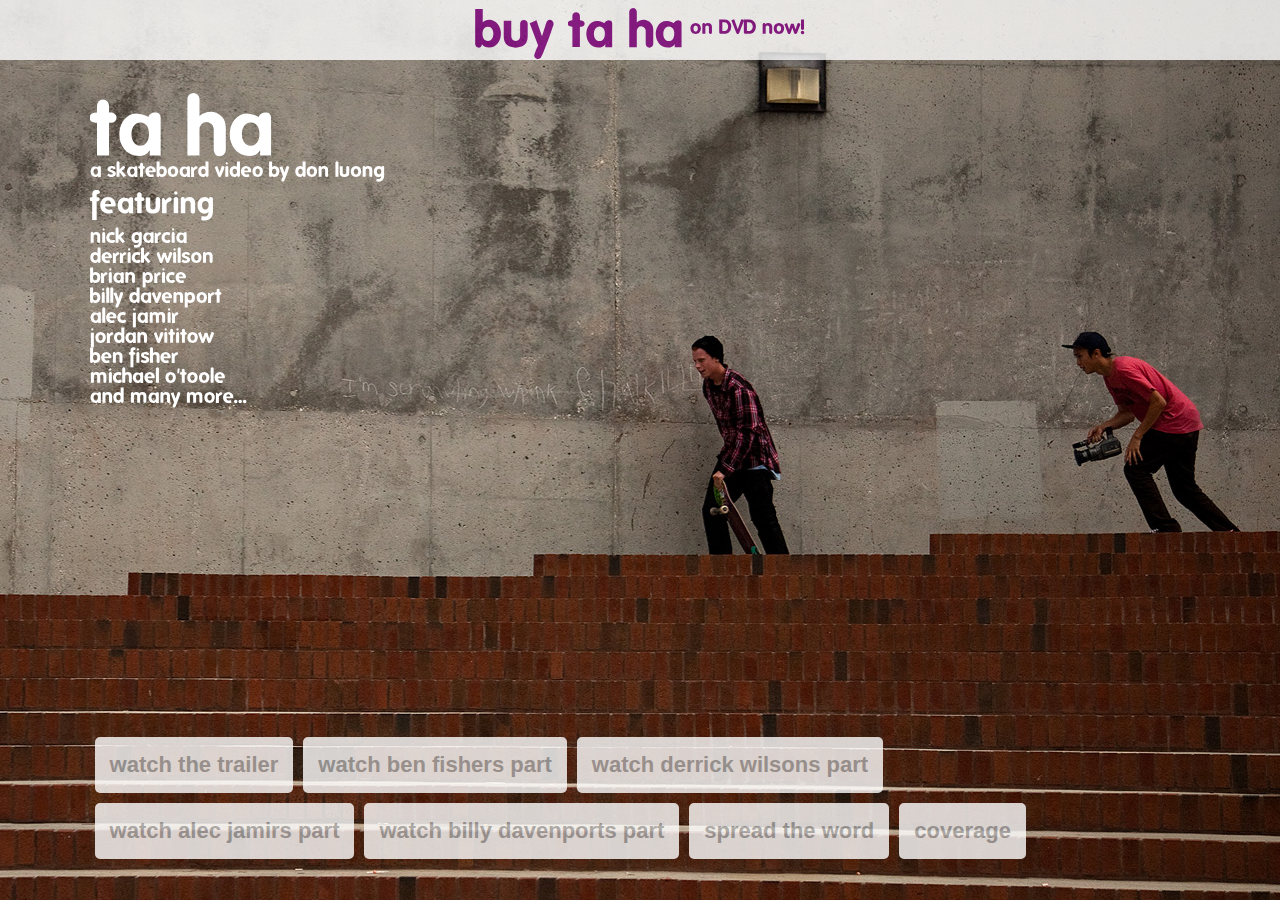
==== index.htm @ 6698ea35 "taha import from SVN" ====
﻿<!DOCTYPE html PUBLIC "-//W3C//DTD XHTML 1.0 Transitional//EN" "http://www.w3.org/TR/xhtml1/DTD/xhtml1-transitional.dtd">
<html xmlns="http://www.w3.org/1999/xhtml">
<head>
  <title>ta ha - a skateboard video by don luong</title>
	<meta name="desc" content="ta-ha: a skateboard video by don luong featuring nick garcia, derrick wilson, brian price, billy davenport, alec jamir, jordan vititow, ben fisher, michael o'toole and other local skateboarders." />
	<meta name="keywords" content="ta, ha, taha, ta-ha, ta ha, skateboarding, video, movie, skate, socal, southern, california, orange county, don, luong, furnace, skate shop" />
	<meta name="medium" content="mult" />
	<link rel="image_src" href="http://ta-ha.com/images/ta-ha-thumb.jpg" />
	<link rel="icon" type="image/png" href="favicon.png" />
	<script type="text/javascript" src="//ajax.googleapis.com/ajax/libs/jquery/1.4.4/jquery.min.js"></script>
	<script type="text/javascript">
	jQuery(function ($) {
		$.fn.overlay_in = function () {
			events.screen.open();
			this.animate({ left: '40%' }, 500, 'linear');
		}
		$.fn.overlay_out = function () {
			this.animate({ left: '110%' }, 500, 'linear');
			events.screen.close();
		}

		var a = $('a:not(.link)').click(function (e) {
			e.preventDefault();
		});
		var screen = $('#screen');
		screen.dblclick(function () { events.clear() });
		var banners = $('#banners');
		banners.link = a.filter('#banners-link').click(function () { events.banners.open(); _gaq.push(['_trackEvent', 'Links', 'Click', 'Banners']); });
		var trailer = $('#trailer');
		trailer.link = a.filter('#trailer-link').click(function () { events.trailer.play(); _gaq.push(['_trackEvent', 'Links', 'Click', 'Trailer']); });
		var fisher = $('#fisher');
		fisher.link = a.filter('#fisher-link').click(function () { events.fisher.play(); _gaq.push(['_trackEvent', 'Links', 'Click', 'Fisher']); });
		var billy = $('#billy');
		billy.link = a.filter('#billy-link').click(function () { events.billy.play(); _gaq.push(['_trackEvent', 'Links', 'Click', 'Billy']); });
		var derrick = $('#derrick');
		derrick.link = a.filter('#derrick-link').click(function () { events.derrick.play(); _gaq.push(['_trackEvent', 'Links', 'Click', 'Derrick']); });
		var alec = $('#alec');
		alec.link = a.filter('#alec-link').click(function () { events.alec.play(); _gaq.push(['_trackEvent', 'Links', 'Click', 'Alec']); });
		var coverage = $('#coverage');
		coverage.link = a.filter('#coverage-link').click(function () { events.coverage.open(); _gaq.push(['_trackEvent', 'Links', 'Click', 'Coverage']); });
		var buy = $('#buy');
		buy.link = a.filter('#buy-link').click(function () { _gaq.push(['_trackEvent', 'Links', 'Click', 'Buy']); location.href = this.href; });
		var order_canceled = $('#order-canceled');
		var order_success = $('#order-success');

		var events = {
			trailer: {
				play: function () {
					trailer.overlay_in();
					_gaq.push(['_trackEvent', 'Overlays', 'Open', 'Trailer']);
				},
				close: function () {
					trailer.overlay_out();
				}
			},
			fisher: {
				play: function () {
					fisher.overlay_in();
					_gaq.push(['_trackEvent', 'Overlays', 'Open', 'Fisher']);
				},
				close: function () {
					fisher.overlay_out();
				}
			},
			billy: {
				play: function () {
					billy.overlay_in();
					_gaq.push(['_trackEvent', 'Overlays', 'Open', 'Billy']);
				},
				close: function () {
					billy.overlay_out();
				}
			},
			derrick: {
				play: function () {
					derrick.overlay_in();
					_gaq.push(['_trackEvent', 'Overlays', 'Open', 'Derrick']);
				},
				close: function () {
					derrick.overlay_out();
				}
			},
			alec: {
				play: function () {
					alec.overlay_in();
					_gaq.push(['_trackEvent', 'Overlays', 'Open', 'Alec']);
				},
				close: function () {
					alec.overlay_out();
				}
			},
			banners: {
				open: function () {
					banners.overlay_in();
					_gaq.push(['_trackEvent', 'Overlays', 'Open', 'Banners']);
				},
				close: function () {
					banners.overlay_out();
				}
			},
			coverage: {
				open: function () {
					coverage.overlay_in();
					_gaq.push(['_trackEvent', 'Overlays', 'Open', 'Coverage']);
				},
				close: function () {
					coverage.overlay_out();
				}
			},
			buy: {
				open: function () {
					buy.overlay_in();
					_gaq.push(['_trackEvent', 'Overlays', 'Open', 'Buy']);
				},
				close: function () {
					buy.overlay_out();
				}
			},
			order_canceled: {
				open: function () {
					order_canceled.overlay_in();
					_gaq.push(['_trackEvent', 'Overlays', 'Open', 'Order Canceled']);
				},
				close: function () {
					order_canceled.overlay_out();
				}
			},
			order_success: {
				open: function () {
					order_success.overlay_in();
					_gaq.push(['_trackEvent', 'Overlays', 'Open', 'Order Success']);
				},
				close: function () {
					order_success.overlay_out();
				}
			},
			screen: {
				open: function () {
					screen.fadeIn();
				},
				close: function () {
					screen.fadeOut();
				}
			},
			clear: function () {
				if (screen.is(':visible')) {
					events.trailer.close();
					events.fisher.close();
					events.billy.close();
					events.derrick.close();
					events.alec.close();
					events.banners.close();
					events.coverage.close();
					events.buy.close();
					events.order_canceled.close();
					events.order_success.close();
				}
			}
		} // events

		/* esc */
		$(document).keydown(function (e) {
			var keycode = (e) ? e.which : event.keyCode;
			if (keycode == 27) // esc key
				events.clear();
		});

		_typeface_js.configure({ disableSelection: true });

		switch (location.search) {
			case '?teaser':
			case '?promo':
			case '?video':
			case '?trailer':
				events.trailer.play();
				break;
			case '?fisher':
				events.fisher.play();
				break;
			case '?billy':
				events.billy.play();
				break;
			case '?derrick':
				events.derrick.play();
				break;
			case '?alec':
				events.alec.play();
				break;
			case '?banners':
				events.banners.open();
				break;
			case '?coverage':
				events.coverage.open();
				break;
			case '?buy':
				events.buy.open();
				break;
			case '?order-canceled':
				events.order_canceled.open();
				break;
			case '?order-success':
				events.order_success.open();
				break;
			default:
				break;
		}

		// weird chrome bug fix
		$('body').css({ backgroundColor: '#fff' });

	});
	</script>
	<script type="text/javascript" src="js/typeface.js"></script>
	<script type="text/javascript" src="js/typeface.folks-bold.js"></script>
	<style type="text/css">
		html { height: 100% }
		body { margin: 0px; background: url(images/ta-ha-bg.jpg) no-repeat 70% 50%; height: 100%; width: 100%; overflow: hidden; font: normal 12px Arial }
		h1 { margin: 0px; padding: 7% 0px 0px 7%; font: bold 80px/.6em folks, sans-serif; color: white; position: relative; z-index: 50; float: left }
		h1 span { display: block; font: bold 30px/30px folks, sans-serif; margin-top: 15px }
		h1 strong { display: block; font: bold 20px/.2em folks, sans-serif }
		.clear { display: block; clear: both }
		.fixed { position: fixed; top: 0px; left: 0px; padding: 0 1%; width: 98%; background: white; opacity: .8; z-index: 50 }
		.fixed h2 a { font: bold 20px folks, sans-serif; color: white; text-align: center; display: block }
		.fixed h2 strong { font: bold 50px/.6em folks, sans-serif; vertical-align: bottom }
		#links { position: absolute; bottom: 4%; left: 7%; opacity: .8; width: 100% }
		#links a { font: bold 22px folks, sans-serif; color: #aaa; background: white; border: solid 5px white; -moz-border-radius: 5px; -webkit-border-radius: 5px; border-radius: 5px; display: block; float: left; padding: 10px; margin: 5px; text-decoration: none }
		#links a:hover { background: #aaa; color: white }
		.overlay { background: white; border: solid 10px white; -moz-border-radius: 10px; -webkit-border-radius: 10px; border-radius: 10px; position: absolute; top: 11%; left: 110%; z-index: 50 }
		.overlay h3.title { font: bold 16px folks, sans-serif }
		.overlay h3.title strong { font: bold 50px/.6em folks, sans-serif; display: block; margin-bottom: 20px }
		.overlay h3.title span { font: bold 30px/.6em folks, sans-serif; vertical-align: middle }
		#premiere { display: none }
		#buy, #order-canceled, #order-success { width: 400px }
		#buy-link { color: purple; text-decoration: none }
		#buy_button { display: block; margin: 5px auto }
		#banners { width: 526px }
		#banners img { height: 250px }
		#trailer { width: 480px; height: 390px }
		#fisher { width: 600px; height: 443px }
		#billy, #derrick, #alec { width: 480px; height: 390px }
		#coverage { width: 400px }
		#coverage a.link { display: block; background: #eee; padding: 2px 5px; margin: 2px 0px; float: left; clear: left; font: bold 14px sans-serif; color: #333 }
		#coverage a:hover { background: #333; color: #eee }
		#coverage a:before { content: "› " }
		#screen { display: none; position: fixed; top: 0px; left: 0px; z-index: 20; width: 100%; height: 100%; background: black; opacity: .7 }
		#screen strong { font: bold 30px/.6em folks, sans-serif; color: white; position: absolute; bottom: 10%; right: 7% }
		#screen big { vertical-align: middle }
	</style>
</head>
<body>
	<div id="content">
		<h1>
			ta ha
			<strong>a skateboard video by don luong</strong>
			<span>featuring</span>
			<strong>nick garcia</strong>
			<strong>derrick wilson</strong>
			<strong>brian price</strong>
			<strong>billy davenport</strong>
			<strong>alec jamir</strong>
			<strong>jordan vititow</strong>
			<strong>ben fisher</strong>
			<strong>michael o'toole</strong>
			<strong>and many more...</strong>
		</h1>
		<div id="premiere" class="fixed">
			<h2><strong>ta ha</strong> premiere @ art theater / 4th & cherry, long beach, ca / sat dec 18, 2010 / 9pm / $2 entry</h2>
		</div>
		<div id="buy-now" class="fixed">
			<h2><a id="buy-link" href="?buy"><strong>buy ta ha</strong> on DVD now!</a></h2>
		</div>
		<div id="links">
			<a id="trailer-link" href="?trailer">watch the trailer</a>
			<a id="fisher-link" href="?fisher">watch ben fishers part</a>
			<a id="derrick-link" href="?derrick">watch derrick wilsons part</a>
			<span class="clear"></span>
			<a id="alec-link" href="?alec">watch alec jamirs part</a>
			<a id="billy-link" href="?billy">watch billy davenports part</a>
			<a id="banners-link" href="?banners">spread the word</a>
			<a id="coverage-link" href="?coverage">coverage</a>
		</div>
		<div id="buy" class="overlay">
			<h3 class="title"><strong>buy ta ha online</strong></h3>
			<p>You can purchase your DVD copy of <strong>ta ha</strong> online for <strong>$15</strong> (which includes tax and shipping to US), or you can get it at your local skate shop such as <a href="http://furnaceskate.com" target="_blank" class="link">furnace skate shop</a>. online purchases are managed securely by paypal.</p>
			<form action="https://www.paypal.com/cgi-bin/webscr" method="post">
				<input type="hidden" name="cmd" value="_s-xclick" />
				<input type="hidden" name="hosted_button_id" value="2N92R5LK34L9L" />
				<label><strong>ta ha DVD: $15 (tax and shipping to US included)</strong></label>
				<input type="image" id="buy_button" src="https://www.paypal.com/en_US/i/btn/btn_buynow_LG.gif" border="0" name="submit" alt="PayPal - The safer, easier way to pay online!" />
				<img alt="" border="0" src="https://www.paypal.com/en_US/i/scr/pixel.gif" width="1" height="1" />
			</form>
		</div>
		<div id="order-canceled" class="overlay">
			<h3 class="title"><strong>order canceled</strong></h3>
			<p>hmmm. either you canceled your order, or something wen't wrong. wanna try again? <a href="?buy" class="link">view the buy page</a> again.</p>
		</div>
		<div id="order-success" class="overlay">
			<h3 class="title"><strong>order success!</strong></h3>
			<p>congratulations. you are now the proud owner of <strong>ta ha</strong>. check your mailbox daily for your goods! and thanks for your purchase!</p>
		</div>
		<div id="banners" class="overlay">
			<h3 class="title"><strong>banners</strong> help promote <span>ta ha</span> by sharing these flyers with your friends online.<br />right click > save as... and link back to ta-ha.com !</h3>
			<img src="images/ta-ha-web-flyer.jpg" alt="ta-ha premiere flyer" />
			<img src="images/ta-ha-print-flyer.jpg" alt="ta-ha premiere flyer" />
		</div>
		<div id="trailer" class="overlay">
			<iframe class="youtube-player" type="text/html" width="480" height="390" src="http://www.youtube.com/embed/murPhEwnpo4?rel=0" frameborder="0"></iframe>
		</div>
		<div id="fisher" class="overlay">
			<iframe src="http://player.vimeo.com/video/19577352?byline=0&amp;portrait=0" width="600" height="443" frameborder="0"></iframe>
		</div>
		<div id="billy" class="overlay">
			<iframe width="480" height="390" src="http://www.youtube.com/embed/F3u95rceWC4" frameborder="0" allowfullscreen></iframe>
		</div>
		<div id="derrick" class="overlay">
			<iframe width="480" height="390" src="http://www.youtube.com/embed/cIZxr6ZYP-0" frameborder="0" allowfullscreen></iframe>
		</div>
		<div id="alec" class="overlay">
			<iframe width="480" height="390" src="http://www.youtube.com/embed/dfF9c47VMnw" frameborder="0" allowfullscreen></iframe>
		</div>
		<div id="coverage" class="overlay">
			<h3 class="title"><strong>coverage</strong> heres some <span>ta ha</span> hype from around the web</h3>
			<a href="http://www.facebook.com/event.php?eid=176623252365539" target="_blank" class="link">ta ha facebook event page</a>
			<a href="http://news.furnaceskate.com/post/2394662408" target="_blank" class="link">ta ha premiere coverage from Furnace Skate Shop</a>
			<a href="http://espn.go.com/action/skateboarding/blog/_/post/6181869/ta-ha-video-reviewed" target="_blank" class="link">ESPN ta ha video review</a>
			<a href="http://espn.go.com/action/skateboarding/blog/_/post/5943427/skaters-ta-ha-video" target="_blank" class="link">ESPN ta ha photos by ben karpinski</a>
			<a href="http://veterats.blogspot.com/2010/12/taha-photos.html" target="_blank" class="link">VETERATS premiere photos</a>
			<a href="http://dead-pixel-productions.blogspot.com/2010/12/ta-ha.html" target="_blank" class="link">DeadPixelProductions ta ha premiere review</a>
			<a href="http://www.trongyourmind.com/2010/12/ta-ha.html" target="_blank" class="link">trong your mind pics</a>
			<a href="http://theskateboardmag.com/blogs/paul-animal-chan/2010/12/18/ta-ha-video-premiere/" target="_blank" class="link">The Skateboard Mag Shout Out</a>
			<a href="http://skateboarding.transworld.net/1000129293/news/ta-ha-trailer-premiere/" target="_blank" class="link">Transworld Skateboarding Announcement</a>
			<a href="http://www.skateboardermag.com/event/ta-ha-video-premiere-in-long-beach/" target="_blank" class="link">Skateboarder Mag Announcement</a>
		</div>
		<div id="screen"><strong class="typeface-js">press <big>esc</big> to go back</strong></div>
	</div>
<script type="text/javascript">

  var _gaq = _gaq || [];
  _gaq.push(['_setAccount', 'UA-5917637-8']);
  _gaq.push(['_trackPageview']);

  (function() {
    var ga = document.createElement('script'); ga.type = 'text/javascript'; ga.async = true;
    ga.src = ('https:' == document.location.protocol ? 'https://ssl' : 'http://www') + '.google-analytics.com/ga.js';
    var s = document.getElementsByTagName('script')[0]; s.parentNode.insertBefore(ga, s);
  })();

</script>
</body>
</html>
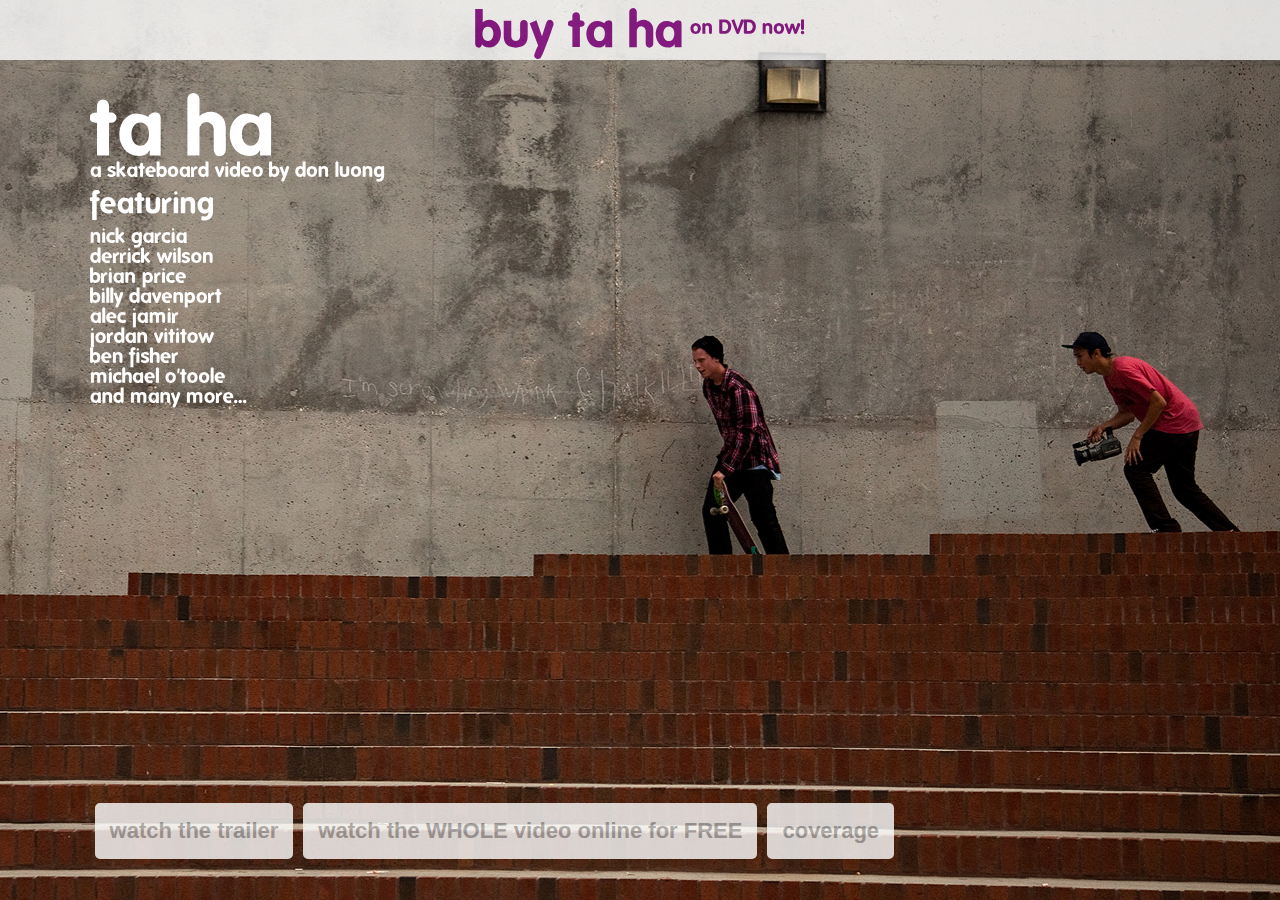
==== commit cb25c293: "changed videos to watch all instead, added blank file for iframe holder" ====
--- a/index.htm
+++ b/index.htm
@@ -21,6 +21,13 @@
 
 		var a = $('a:not(.link)').click(function (e) {
 			e.preventDefault();
+
+			if (typeof this.id != 'undefined' && this.id == 'watch_all_full_screen') {
+				watch_all.isFullScreen = true;
+				watch_all.css({ width: '90%', height: '85%', top: '10%', left: '5%' });
+				watch_all.children('#watch_all_iframe').css({ width: '100%', height: '100%' });
+				$(this).hide();
+			}
 		});
 		var screen = $('#screen');
 		screen.dblclick(function () { events.clear() });
@@ -28,6 +35,8 @@
 		banners.link = a.filter('#banners-link').click(function () { events.banners.open(); _gaq.push(['_trackEvent', 'Links', 'Click', 'Banners']); });
 		var trailer = $('#trailer');
 		trailer.link = a.filter('#trailer-link').click(function () { events.trailer.play(); _gaq.push(['_trackEvent', 'Links', 'Click', 'Trailer']); });
+		var watch_all = $('#watch-all');
+		watch_all.link = a.filter('#watch-all-link').click(function () { events.watch_all.play(); _gaq.push(['_trackEvent', 'Links', 'Click', 'Watch All']); });
 		var fisher = $('#fisher');
 		fisher.link = a.filter('#fisher-link').click(function () { events.fisher.play(); _gaq.push(['_trackEvent', 'Links', 'Click', 'Fisher']); });
 		var billy = $('#billy');
@@ -53,6 +62,23 @@
 					trailer.overlay_out();
 				}
 			},
+			watch_all: {
+				play: function () {
+					watch_all.isFullScreen = false;
+					watch_all.children('#watch_all_iframe').attr('src', 'http://vimeo.com/couchmode/albums/1824015/sort:newest/35999672');
+					watch_all.overlay_in();
+					_gaq.push(['_trackEvent', 'Overlays', 'Open', 'Watch All']);
+				},
+				close: function () {
+					watch_all.overlay_out();
+					watch_all.children('#watch_all_iframe').attr('src', '#');
+					if (watch_all.isFullScreen == true) {
+						watch_all.css({ width: '600px', height: '463px', top: '11%', left: '110%' });
+						watch_all.children('#watch_all_iframe').css({ height: '443px' });
+						watch_all.children('#watch_all_full_screen').show();
+					}
+				}
+			},
 			fisher: {
 				play: function () {
 					fisher.overlay_in();
@@ -145,6 +171,7 @@
 			clear: function () {
 				if (screen.is(':visible')) {
 					events.trailer.close();
+					events.watch_all.close();
 					events.fisher.close();
 					events.billy.close();
 					events.derrick.close();
@@ -173,6 +200,9 @@
 			case '?video':
 			case '?trailer':
 				events.trailer.play();
+				break;
+			case '?watch_all':
+				events.watch_all.play();
 				break;
 			case '?fisher':
 				events.fisher.play();
@@ -237,9 +267,11 @@
 		#banners img { height: 250px }
 		#trailer { width: 480px; height: 390px }
 		#fisher { width: 600px; height: 443px }
+		#watch-all { width: 600px; height: 463px }
+		#watch_all_full_screen { display: block; background: #aaa; color: White; font: bold 14px folks, sans-serif; padding: 2px 0; text-align: center }
 		#billy, #derrick, #alec { width: 480px; height: 390px }
 		#coverage { width: 400px }
-		#coverage a.link { display: block; background: #eee; padding: 2px 5px; margin: 2px 0px; float: left; clear: left; font: bold 14px sans-serif; color: #333 }
+		#coverage a.link { display: block; background: #eee; padding: 2px 5px; margin: 2px 0px; float: left; clear: left; font: bold 16px sans-serif; color: #333 }
 		#coverage a:hover { background: #333; color: #eee }
 		#coverage a:before { content: "› " }
 		#screen { display: none; position: fixed; top: 0px; left: 0px; z-index: 20; width: 100%; height: 100%; background: black; opacity: .7 }
@@ -271,12 +303,7 @@
 		</div>
 		<div id="links">
 			<a id="trailer-link" href="?trailer">watch the trailer</a>
-			<a id="fisher-link" href="?fisher">watch ben fishers part</a>
-			<a id="derrick-link" href="?derrick">watch derrick wilsons part</a>
-			<span class="clear"></span>
-			<a id="alec-link" href="?alec">watch alec jamirs part</a>
-			<a id="billy-link" href="?billy">watch billy davenports part</a>
-			<a id="banners-link" href="?banners">spread the word</a>
+			<a id="watch-all-link" href="?fisher">watch the WHOLE video online for FREE</a>
 			<a id="coverage-link" href="?coverage">coverage</a>
 		</div>
 		<div id="buy" class="overlay">
@@ -305,6 +332,10 @@
 		</div>
 		<div id="trailer" class="overlay">
 			<iframe class="youtube-player" type="text/html" width="480" height="390" src="http://www.youtube.com/embed/murPhEwnpo4?rel=0" frameborder="0"></iframe>
+		</div>
+		<div id="watch-all" class="overlay">
+			<iframe id="watch_all_iframe" src="blank.htm" width="600" height="443" frameborder="0"></iframe>
+			<a href="http://vimeo.com/couchmode/albums/1824015/sort:newest/35999672" id="watch_all_full_screen">Watch in full screen &raquo;</a>
 		</div>
 		<div id="fisher" class="overlay">
 			<iframe src="http://player.vimeo.com/video/19577352?byline=0&amp;portrait=0" width="600" height="443" frameborder="0"></iframe>
